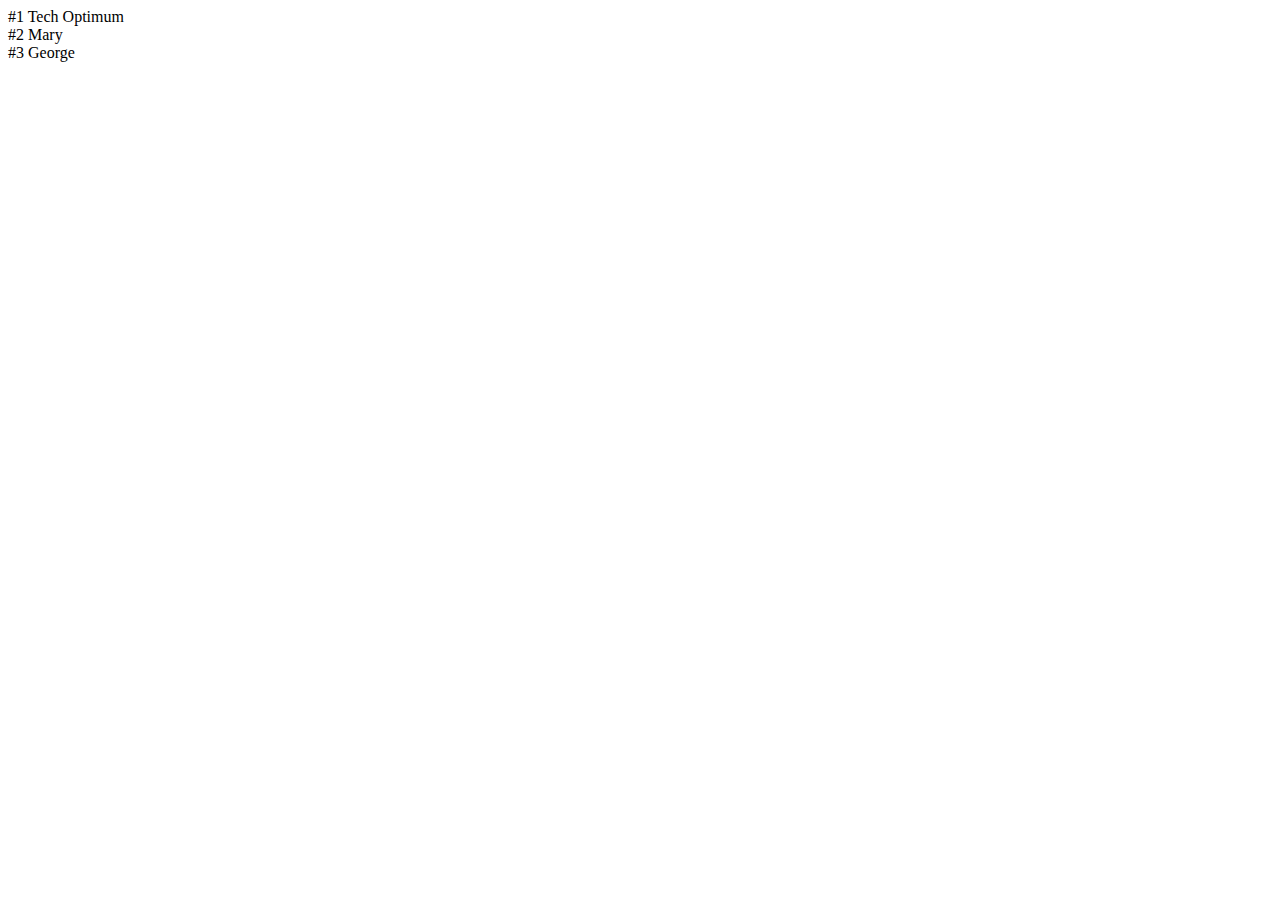
==== index.html @ e30e7fd0 "Initial commit" ====
<!DOCTYPE html>
<html lang="en">
<head>
    <meta charset="UTF-8">
    <meta name="viewport" content="width=device-width, initial-scale=1.0">
    <meta http-equiv="X-UA-Compatible" content="ie=edge">
    <title>Title</title>
</head>
<body>
<div id="myData"></div>
<script type="text/javascript">
    fetch('data.json')
        .then(function (response) {
            return response.json();
        })
        .then(function (data) {
            appendData(data);
        })
        .catch(function (err) {
            console.log('error: ' + err);
        });

    function appendData(data) {
        let mainContainer = document.getElementById("myData");
        for (let i = 0; i < data.length; i++) {
            let div = document.createElement("div");
            div.innerHTML = "#"+(i+1)+" "+ data[i].project;
            mainContainer.appendChild(div);
        }
    }
</script>
</body>
</html>
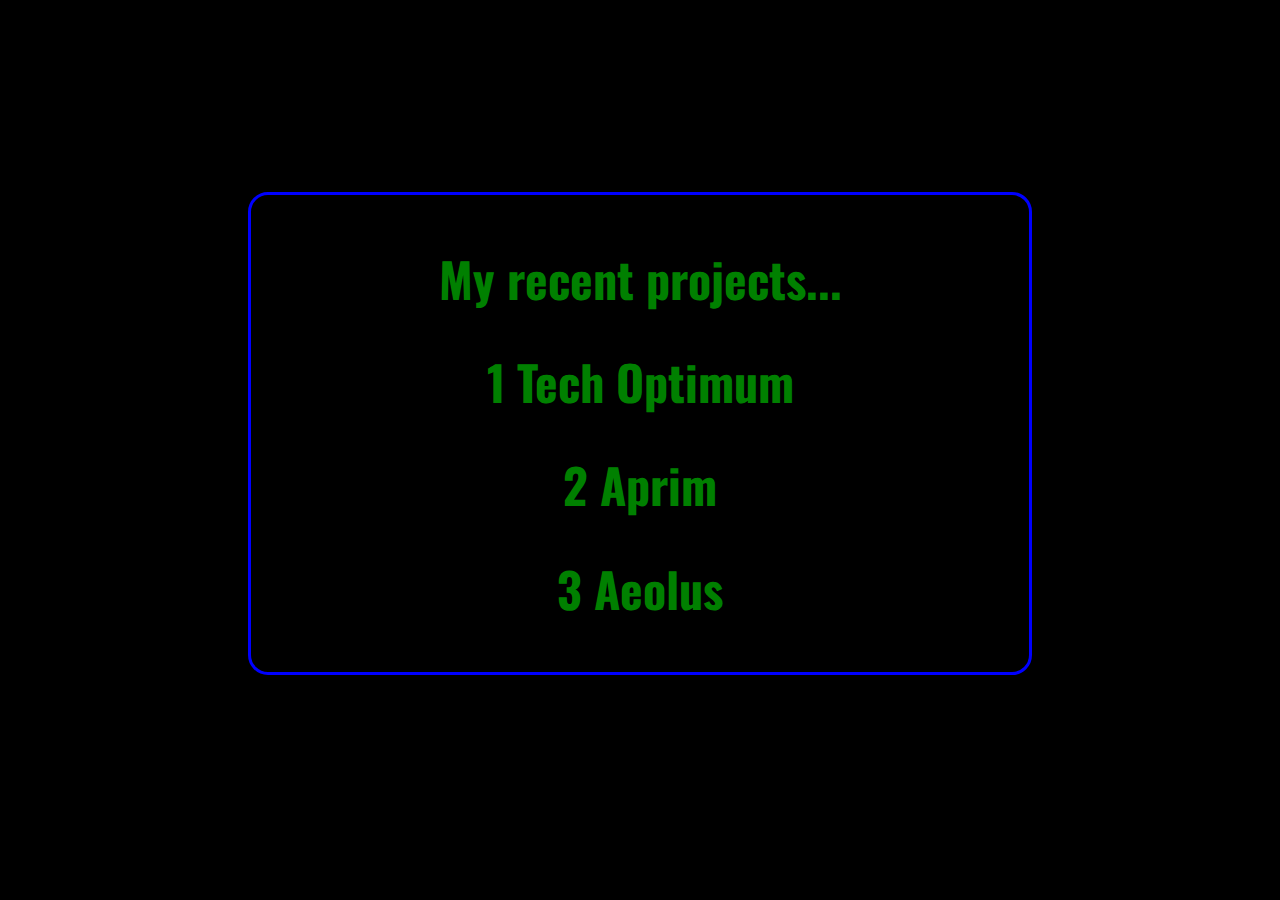
==== commit 55eb3709: "css box around projects div" ====
--- a/index.html
+++ b/index.html
@@ -4,10 +4,13 @@
     <meta charset="UTF-8">
     <meta name="viewport" content="width=device-width, initial-scale=1.0">
     <meta http-equiv="X-UA-Compatible" content="ie=edge">
-    <title>Title</title>
+     <link href="style.css" rel="stylesheet" type="text/css" 
+    <title>Siddharth Codes</title>
 </head>
 <body>
-<div id="myData"></div>
+<div id="myData">
+    <h1>My recent projects...</h1>
+</div>
 <script type="text/javascript">
     fetch('data.json')
         .then(function (response) {
@@ -23,8 +26,8 @@
     function appendData(data) {
         let mainContainer = document.getElementById("myData");
         for (let i = 0; i < data.length; i++) {
-            let div = document.createElement("div");
-            div.innerHTML = "#"+(i+1)+" "+ data[i].project;
+            let div = document.createElement("h1");
+            div.innerHTML = ""+(i+1)+" "+ data[i].project;
             mainContainer.appendChild(div);
         }
     }
--- a/style.css
+++ b/style.css
@@ -0,0 +1,26 @@
+
+@import url('https://fonts.googleapis.com/css2?family=Oswald:wght@200&display=swap');
+
+
+* {
+    background-color: black;
+    font-size:1em;
+    font-family: 'Oswald', sans-serif;
+}
+#myData {
+    font-size: 3rem;
+    margin: 10rem 15rem 10rem 15rem;
+    height: auto;
+    align: center;
+    text-align: center;
+    border: 3px solid blue;
+    border-radius: 20px;
+    background-color: black;
+    color: white;
+}
+div {
+    padding: 1rem;
+}
+div h1 {
+    color: green;
+}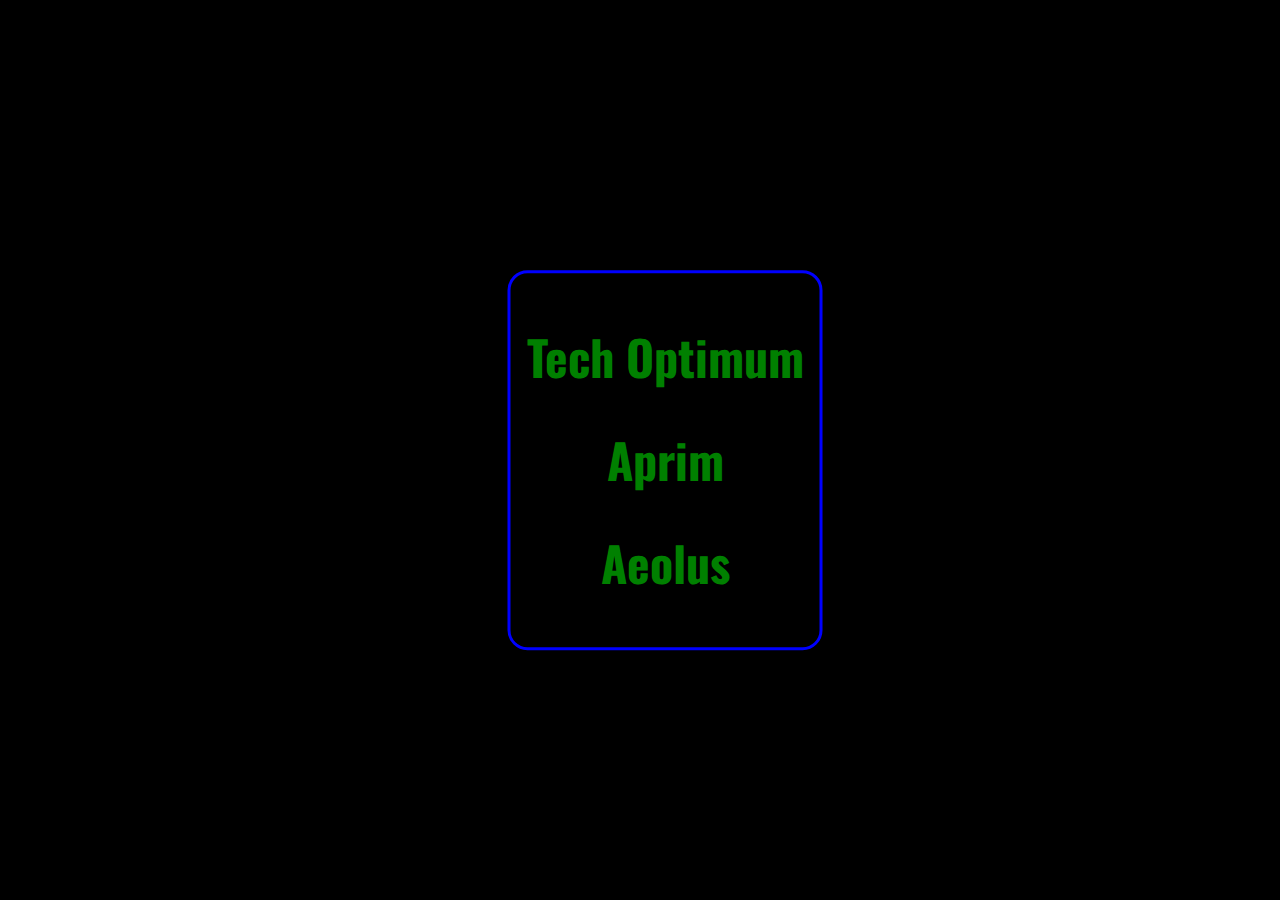
==== commit 5c9a1add: "json link sort functionality" ====
--- a/index.html
+++ b/index.html
@@ -9,7 +9,7 @@
 </head>
 <body>
 <div id="myData">
-    <h1>My recent projects...</h1>
+    
 </div>
 <script type="text/javascript">
     fetch('data.json')
@@ -27,10 +27,22 @@
         let mainContainer = document.getElementById("myData");
         for (let i = 0; i < data.length; i++) {
             let div = document.createElement("h1");
-            div.innerHTML = ""+(i+1)+" "+ data[i].project;
+            let a = document.createElement("a");
+            div.appendChild(a);
+            a.innerHTML = /*"#"+(i+1)+" "+ */data[i].project;
+            a.href = data[i].link;
             mainContainer.appendChild(div);
+            /* when code becomes dumb adn u comment it out lol
+            console.log(document.querySelector(i).className);
+// The expected output is an empty string
+document.querySelector(i).className = "e"+i;
+console.log(document.querySelector(i).className);
+*/
         }
     }
+    
+
 </script>
+    
 </body>
 </html>--- a/style.css
+++ b/style.css
@@ -8,8 +8,14 @@
     font-family: 'Oswald', sans-serif;
 }
 #myData {
+    position: absolute;
+    height: fit-content;
+    margin: auto;
+    max-width: 1000px;
+    top: 50%; left: 50%;
+    transform: translate(-50%, -50%);
     font-size: 3rem;
-    margin: 10rem 15rem 10rem 15rem;
+    margin: 10px 25px  10px 25px;
     height: auto;
     align: center;
     text-align: center;
@@ -23,4 +29,28 @@
 }
 div h1 {
     color: green;
-}+}
+
+a:link {
+  color: green;
+  background-color: transparent;
+  text-decoration: none;
+}
+a:hover {
+    
+}
+a:visited {
+  color: green;
+}
+/*e0 {
+    font-size: 5rem;
+    color: black;
+}
+e1 {
+    font-size: 2rem;
+    color:white;
+}
+e2 {
+    font-size: 10rem;
+    color: orange;
+}*/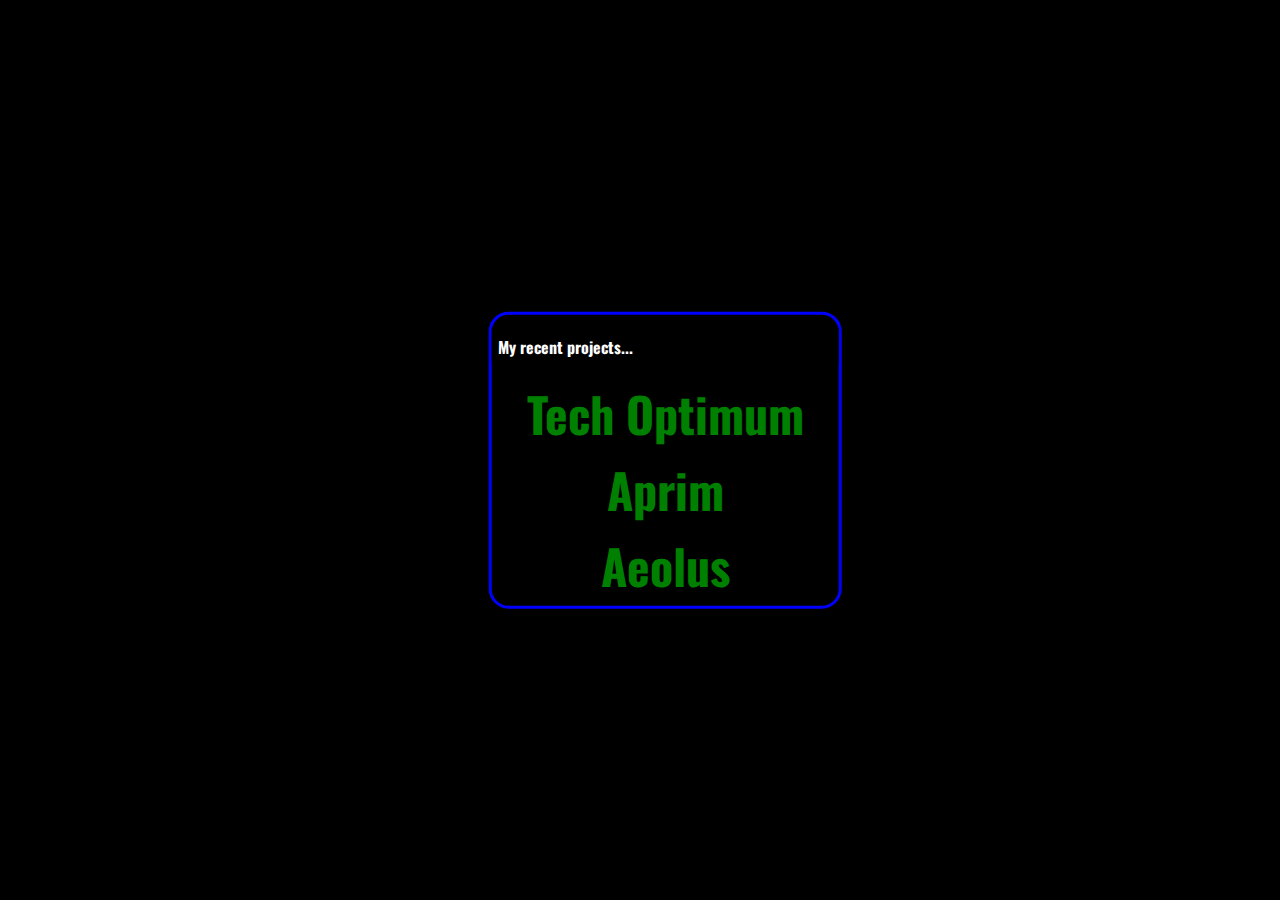
==== commit 1a14ed80: "fixed EVERYTHING?" ====
--- a/index.html
+++ b/index.html
@@ -9,7 +9,7 @@
 </head>
 <body>
 <div id="myData">
-    
+    <h2 class="aaslkdmckls">My recent projects...</h2>
 </div>
 <script type="text/javascript">
     fetch('data.json')
--- a/style.css
+++ b/style.css
@@ -1,6 +1,4 @@
-
 @import url('https://fonts.googleapis.com/css2?family=Oswald:wght@200&display=swap');
-
 
 * {
     background-color: black;
@@ -14,43 +12,42 @@
     max-width: 1000px;
     top: 50%; left: 50%;
     transform: translate(-50%, -50%);
-    font-size: 3rem;
+    font-size: 3em;
     margin: 10px 25px  10px 25px;
     height: auto;
     align: center;
     text-align: center;
     border: 3px solid blue;
     border-radius: 20px;
-    background-color: black;
     color: white;
 }
 div {
-    padding: 1rem;
+
 }
 div h1 {
     color: green;
+      padding: 0px 30px 0px 30px;
 }
-
+a {
+    transition: 500ms;
+    background-color: transparent;
+}
+h1 {
+    margin: 0.3rem;
+    
+}
 a:link {
   color: green;
   background-color: transparent;
   text-decoration: none;
 }
 a:hover {
-    
-}
-a:visited {
-  color: green;
-}
-/*e0 {
-    font-size: 5rem;
-    color: black;
-}
-e1 {
-    font-size: 2rem;
     color:white;
 }
-e2 {
-    font-size: 10rem;
-    color: orange;
-}*/+.aaslkdmckls {
+
+    text-align:left;
+padding: .4rem;
+    font-size:1rem;
+   
+}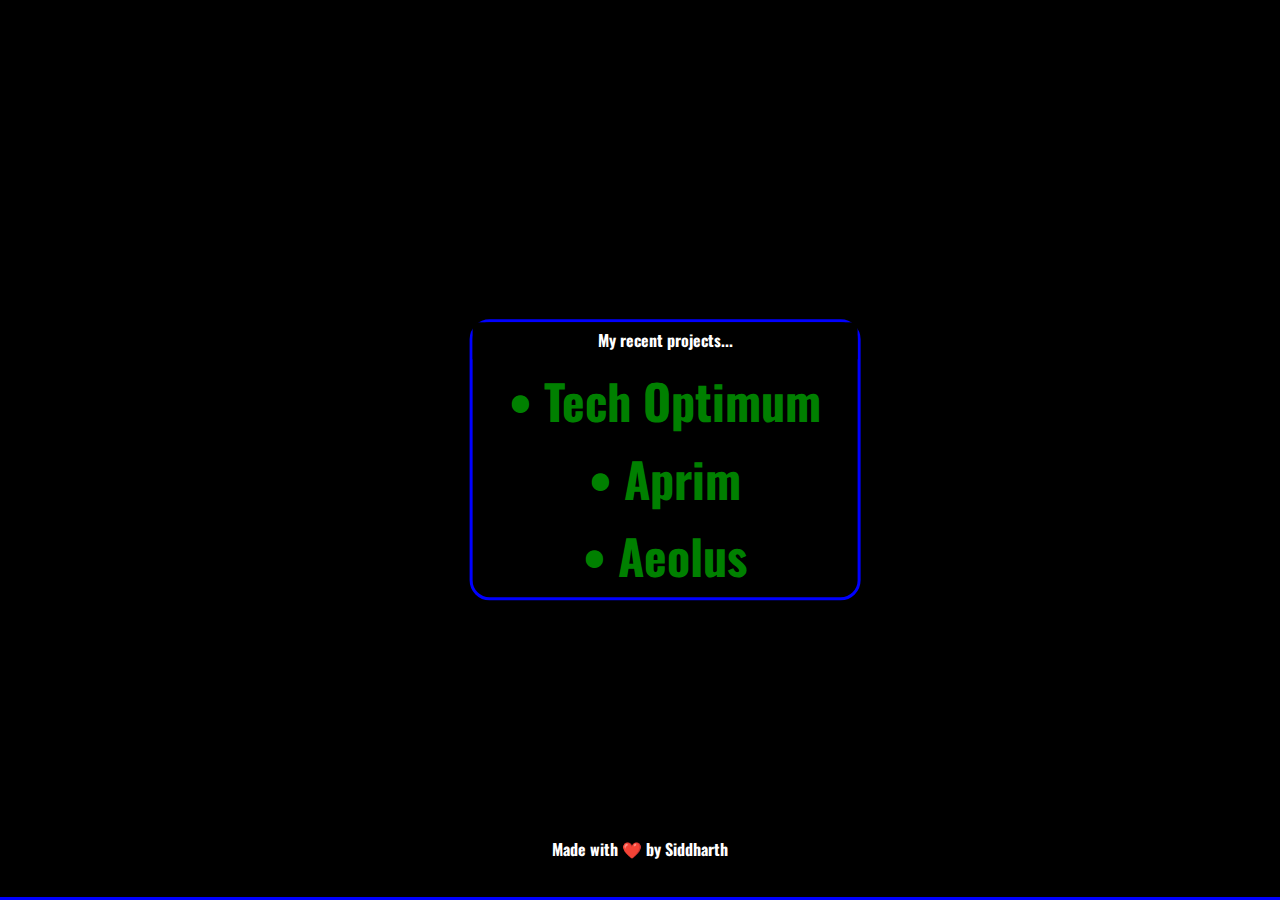
==== commit e5465e78: "footer" ====
--- a/index.html
+++ b/index.html
@@ -29,7 +29,7 @@
             let div = document.createElement("h1");
             let a = document.createElement("a");
             div.appendChild(a);
-            a.innerHTML = /*"#"+(i+1)+" "+ */data[i].project;
+            a.innerHTML = /*"#"+(i+1)+" "+ */" &#x2022; "+data[i].project;
             a.href = data[i].link;
             mainContainer.appendChild(div);
             /* when code becomes dumb adn u comment it out lol
@@ -43,6 +43,9 @@
     
 
 </script>
+    <footer class="footer">
+        <h3>Made with ❤️ by Siddharth </h3>
+    </footer>
     
 </body>
 </html>--- a/style.css
+++ b/style.css
@@ -4,6 +4,8 @@
     background-color: black;
     font-size:1em;
     font-family: 'Oswald', sans-serif;
+    margin: 0;
+    padding: 0;
 }
 #myData {
     position: absolute;
@@ -21,33 +23,36 @@
     border-radius: 20px;
     color: white;
 }
-div {
 
-}
 div h1 {
     color: green;
-      padding: 0px 30px 0px 30px;
+    padding: 0px 30px 0px 30px;
 }
 a {
     transition: 500ms;
     background-color: transparent;
 }
 h1 {
-    margin: 0.3rem;
-    
+    margin: 0.4rem;
 }
 a:link {
-  color: green;
-  background-color: transparent;
-  text-decoration: none;
+      color: green;
+      background-color: transparent;
+      text-decoration: none;
 }
 a:hover {
     color:white;
 }
 .aaslkdmckls {
-
-    text-align:left;
-padding: .4rem;
-    font-size:1rem;
-   
+    padding: .4rem;
+    font-size:1rem; 
+}
+.footer {
+    color: white;
+    position:absolute;
+    bottom:0;
+    width:100%;
+    height:60px;   /* Height of the footer */
+    text-align: center;
+    border-bottom: 3px solid blue;
 }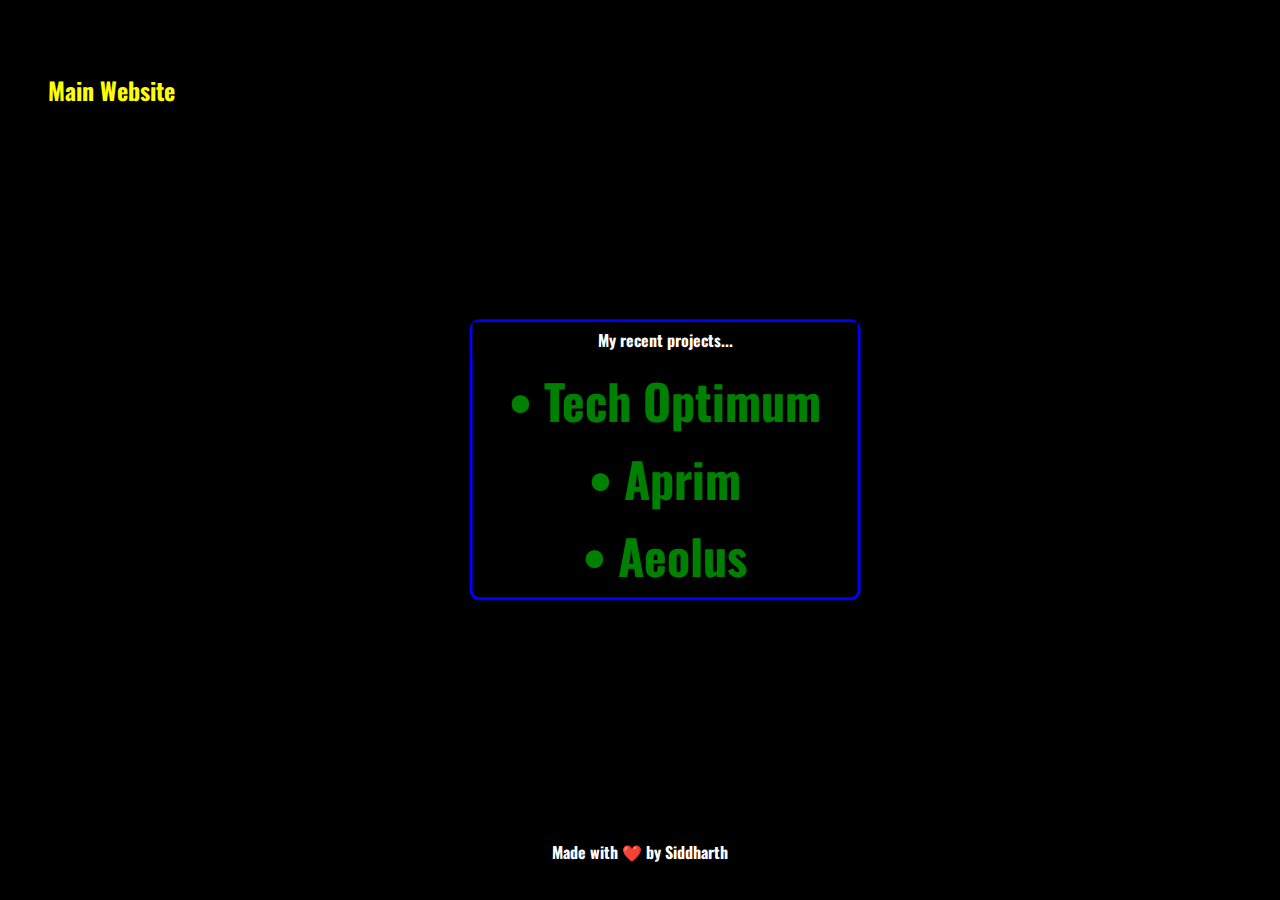
==== commit 8a636790: "animation" ====
--- a/index.html
+++ b/index.html
@@ -8,6 +8,7 @@
     <title>Siddharth Codes</title>
 </head>
 <body>
+   <a href="https://siddharthduggal.com"><h4>Main Website</h4></a> 
 <div id="myData">
     <h2 class="aaslkdmckls">My recent projects...</h2>
 </div>
--- a/style.css
+++ b/style.css
@@ -20,10 +20,39 @@
     align: center;
     text-align: center;
     border: 3px solid blue;
-    border-radius: 20px;
+    border-radius: 10px;
     color: white;
 }
+h4 {
+margin: 3rem;
+    color: yellow;
+    animation: slide-in-anim 7s ease-out forwards;
+    font-size: 1.5rem;
+    transition: 300ms;
+}
+h4:hover {
+    color: white;
+}
+@keyframes slide-in-anim {
+	20% {
+		opacity: 0;
+	}
+	25% {
+		transform: translateX(-50%);
+	}
+    75% {
+		transform: translateX(90%);
+	}
+	100% {
+		opacity: 1;
+		transform: translateX(0%);
+	}
+    150% {
+		opacity: 1;
+		transform: translateX(100%);
+	}
 
+}
 div h1 {
     color: green;
     padding: 0px 30px 0px 30px;
@@ -54,5 +83,5 @@
     width:100%;
     height:60px;   /* Height of the footer */
     text-align: center;
-    border-bottom: 3px solid blue;
+
 }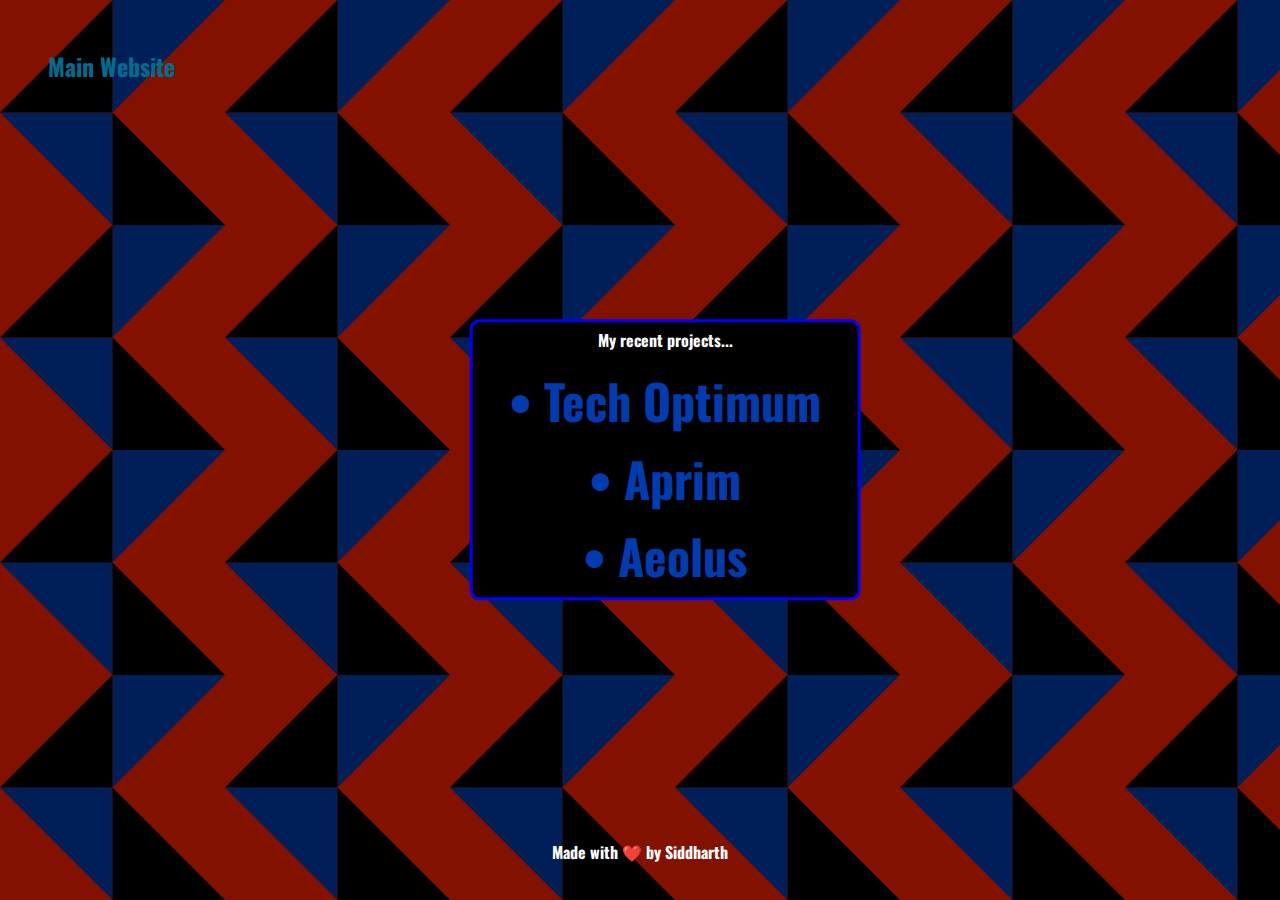
==== commit 88dd460e: "finish website." ====
--- a/index.html
+++ b/index.html
@@ -1,13 +1,13 @@
-<!DOCTYPE html>
+ <!DOCTYPE html>
 <html lang="en">
 <head>
     <meta charset="UTF-8">
     <meta name="viewport" content="width=device-width, initial-scale=1.0">
     <meta http-equiv="X-UA-Compatible" content="ie=edge">
      <link href="style.css" rel="stylesheet" type="text/css" 
-    <title>Siddharth Codes</title>
 </head>
 <body>
+    <div class="container-section">
    <a href="https://siddharthduggal.com"><h4>Main Website</h4></a> 
 <div id="myData">
     <h2 class="aaslkdmckls">My recent projects...</h2>
@@ -33,12 +33,6 @@
             a.innerHTML = /*"#"+(i+1)+" "+ */" &#x2022; "+data[i].project;
             a.href = data[i].link;
             mainContainer.appendChild(div);
-            /* when code becomes dumb adn u comment it out lol
-            console.log(document.querySelector(i).className);
-// The expected output is an empty string
-document.querySelector(i).className = "e"+i;
-console.log(document.querySelector(i).className);
-*/
         }
     }
     
@@ -47,6 +41,6 @@
     <footer class="footer">
         <h3>Made with ❤️ by Siddharth </h3>
     </footer>
-    
+    </div>
 </body>
 </html>--- a/style.css
+++ b/style.css
@@ -1,12 +1,98 @@
 @import url('https://fonts.googleapis.com/css2?family=Oswald:wght@200&display=swap');
 
 * {
-    background-color: black;
+
     font-size:1em;
     font-family: 'Oswald', sans-serif;
     margin: 0;
     padding: 0;
 }
+body {
+  --s: 25vmin;
+  --p: calc(var(--s) / 2);
+  --c1: #000000;
+  --c2: #001e57;
+  --c3: #831100;
+  --bg: var(--c3);
+  --d: 4000ms;
+  --e: cubic-bezier(0.76, 0, 0.24, 1);
+  
+  background-color: var(--bg);
+  background-image:
+    linear-gradient(45deg, var(--c1) 25%, transparent 25%),
+    linear-gradient(-45deg, var(--c1) 25%, transparent 25%),
+    linear-gradient(45deg, transparent 75%, var(--c2) 75%),
+    linear-gradient(-45deg, transparent 75%, var(--c2) 75%);
+  background-size: var(--s) var(--s);
+  background-position: 
+    calc(var(--p) *  1) calc(var(--p) *  0), 
+    calc(var(--p) * -1) calc(var(--p) *  1), 
+    calc(var(--p) *  1) calc(var(--p) * -1), 
+    calc(var(--p) * -1) calc(var(--p) *  0);
+  animation: 
+    color var(--d) var(--e) infinite,
+    position var(--d) var(--e) infinite;
+}
+
+@keyframes color {
+  0%, 25% {
+    --bg: var(--c3);
+  }
+  26%, 50% {
+    --bg: var(--c1);
+  }
+  51%, 75% {
+    --bg: var(--c3);
+  }
+  76%, 100% {
+    --bg: var(--c2);
+  }
+}
+
+@keyframes position {
+  0% {
+    background-position: 
+      calc(var(--p) *  1) calc(var(--p) *  0), 
+      calc(var(--p) * -1) calc(var(--p) *  1), 
+      calc(var(--p) *  1) calc(var(--p) * -1), 
+      calc(var(--p) * -1) calc(var(--p) *  0);
+  }
+  25% {
+    background-position: 
+      calc(var(--p) *  1) calc(var(--p) *  4), 
+      calc(var(--p) * -1) calc(var(--p) *  5), 
+      calc(var(--p) *  1) calc(var(--p) *  3), 
+      calc(var(--p) * -1) calc(var(--p) *  4);
+  }
+  50% {
+    background-position: 
+      calc(var(--p) *  3) calc(var(--p) * 8), 
+      calc(var(--p) * -3) calc(var(--p) * 9), 
+      calc(var(--p) *  2) calc(var(--p) * 7), 
+      calc(var(--p) * -2) calc(var(--p) * 8);
+  }
+  75% {
+    background-position: 
+      calc(var(--p) *  3) calc(var(--p) * 12), 
+      calc(var(--p) * -3) calc(var(--p) * 13), 
+      calc(var(--p) *  2) calc(var(--p) * 11), 
+      calc(var(--p) * -2) calc(var(--p) * 12);
+  }
+  100% {    
+    background-position: 
+      calc(var(--p) *  5) calc(var(--p) * 16), 
+      calc(var(--p) * -5) calc(var(--p) * 17), 
+      calc(var(--p) *  5) calc(var(--p) * 15), 
+      calc(var(--p) * -5) calc(var(--p) * 16);
+  }
+}
+
+@media (prefers-reduced-motion) {
+  body {
+    animation: none;
+  }
+}
+
 #myData {
     position: absolute;
     height: fit-content;
@@ -22,10 +108,11 @@
     border: 3px solid blue;
     border-radius: 10px;
     color: white;
+    background-color: black;
 }
 h4 {
 margin: 3rem;
-    color: yellow;
+    color: #006d8f;
     animation: slide-in-anim 7s ease-out forwards;
     font-size: 1.5rem;
     transition: 300ms;
@@ -54,19 +141,19 @@
 
 }
 div h1 {
-    color: green;
     padding: 0px 30px 0px 30px;
 }
 a {
     transition: 500ms;
-    background-color: transparent;
+    color: #003cb0;
+
 }
 h1 {
     margin: 0.4rem;
+
 }
 a:link {
-      color: green;
-      background-color: transparent;
+
       text-decoration: none;
 }
 a:hover {
@@ -83,5 +170,4 @@
     width:100%;
     height:60px;   /* Height of the footer */
     text-align: center;
-
 }